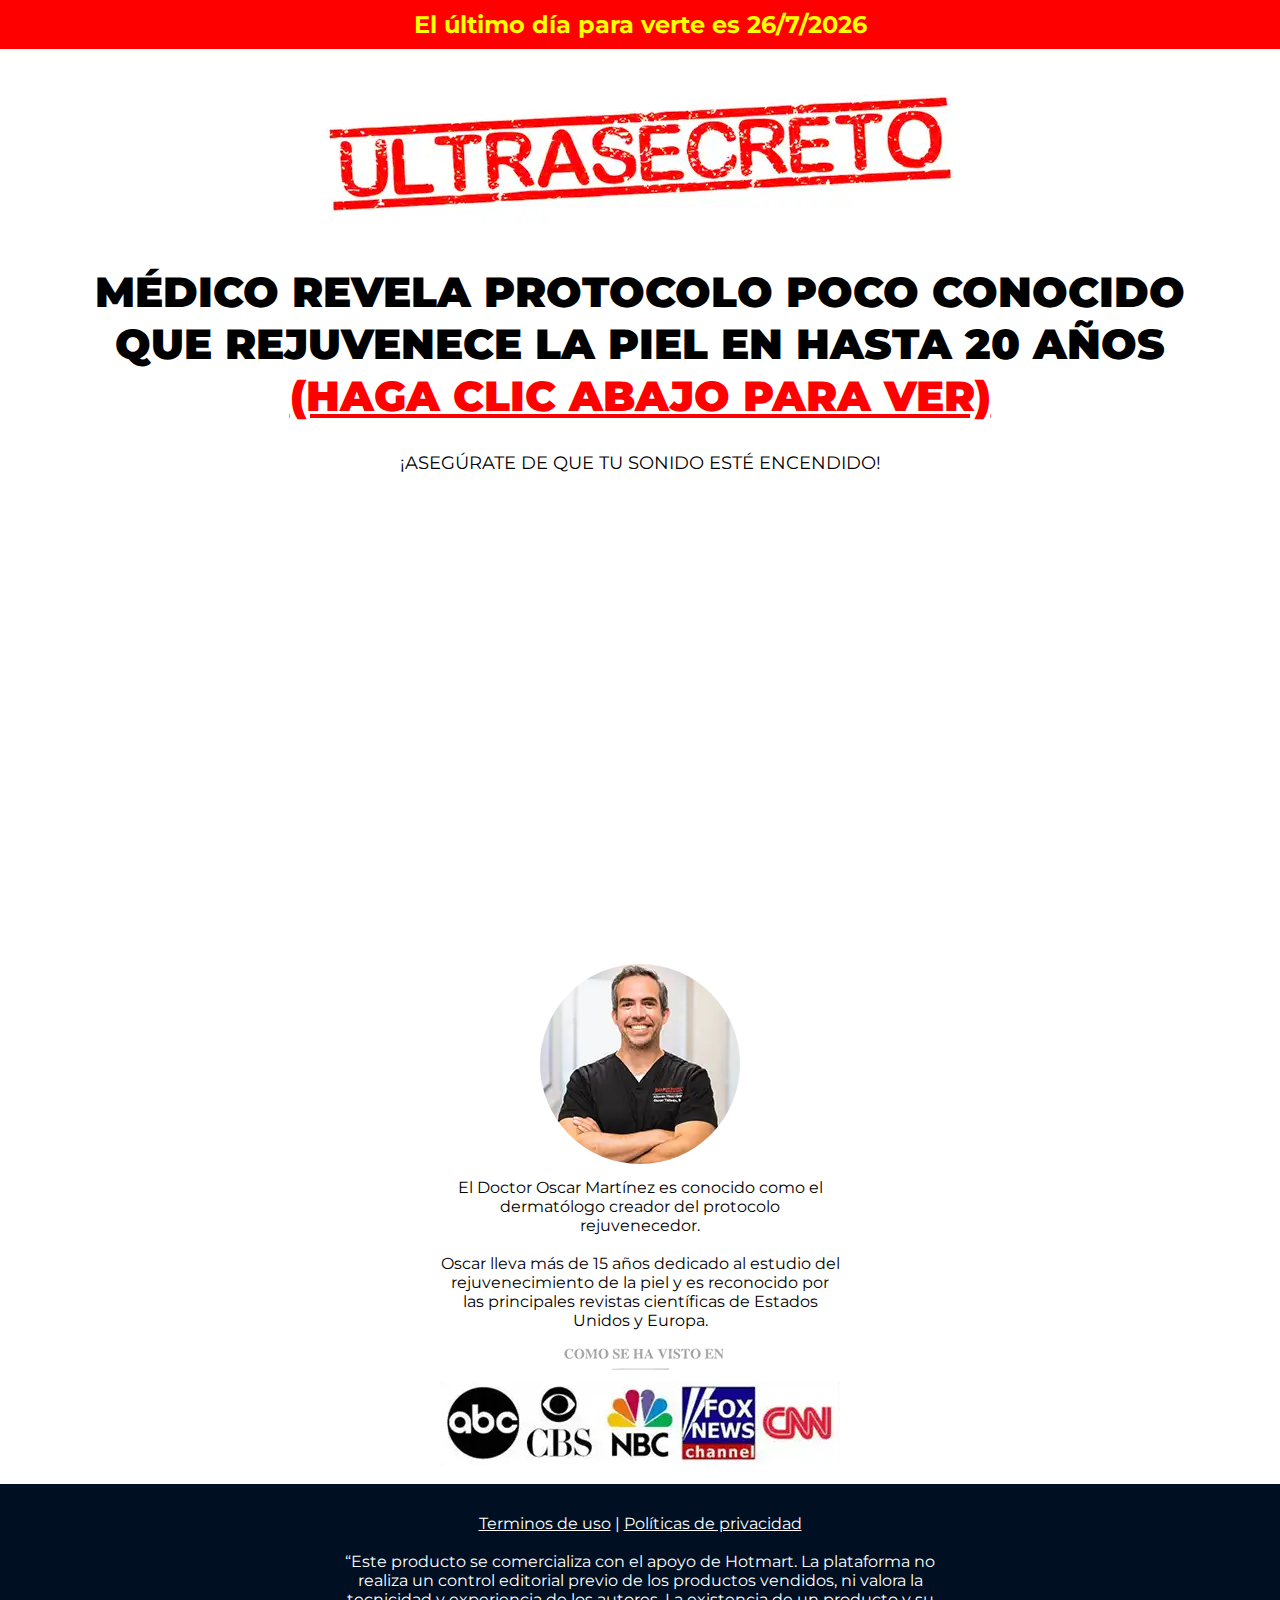
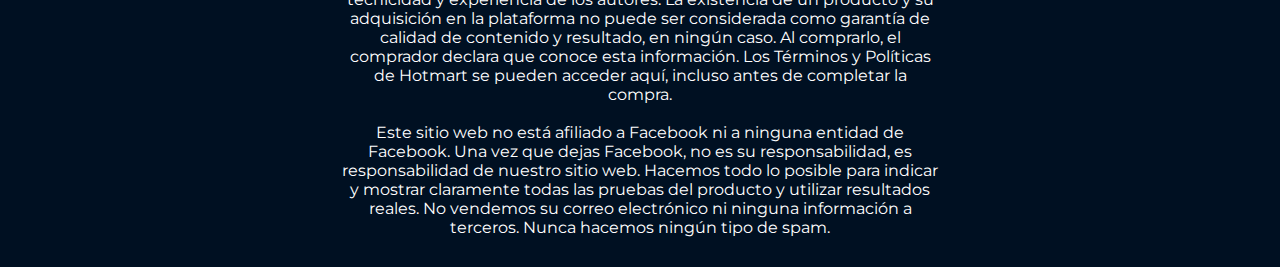
==== testes/index.html @ 013c38e4 "Update" ====
<!DOCTYPE html>
<html lang="es">

<head>
    <meta charset="UTF-8">
    <meta name="viewport" content="width=device-width, initial-scale=1.0">
    <!-- Google Tag Manager -->
    <script>(function (w, d, s, l, i) {
            w[l] = w[l] || []; w[l].push({
                'gtm.start':
                    new Date().getTime(), event: 'gtm.js'
            }); var f = d.getElementsByTagName(s)[0],
                j = d.createElement(s), dl = l != 'dataLayer' ? '&l=' + l : ''; j.async = true; j.src =
                    'https://www.googletagmanager.com/gtm.js?id=' + i + dl; f.parentNode.insertBefore(j, f);
        })(window, document, 'script', 'dataLayer', 'GTM-KZ63JGPQ');</script>
    <!-- End Google Tag Manager -->
    <style>
        * {
            margin: 0;
            box-sizing: border-box;
        }

        h1,
        h2,
        h3,
        p {
            font-family: 'Montserrat', sans-serif;
        }

        header {
            padding: 10px 5%;
            text-align: center;
            background: #FF0000;
        }

        header h2 {
            color: #FFFF00;
        }

        main {
            padding: 0 5%;
            text-align: center;
        }

        .ultrasecreto {
            margin: 30px 0;
        }

        .wrapper-headline {
            display: flex;
            justify-content: center;
        }

        .headline {
            max-width: 1200px;
        }

        .uppercase {
            text-transform: uppercase;
        }

        .headline h1 {
            font-size: 42px;
            font-weight: 900;
        }

        .c-td {
            color: #FF0000;
            text-decoration: underline;
        }

        .headline h3 {
            margin: 30px 0 10px 0;
            font-size: 18px;
            font-weight: 400;
        }

        .wrapper-vsl {
            display: flex;
            justify-content: center;
        }

        .vsl {
            width: 1200px;
            height: 675px;
        }

        .wrapper-sobre {
            display: flex;
            justify-content: center;
        }

        .sobre {
            max-width: 400px;
        }

        .doctor {
            border-radius: 50%;
            margin: 30px 0 10px 0;
        }

        footer {
            display: flex;
            justify-content: center;
            padding: 30px 5%;
            background: #001022;
            text-align: center;
        }

        footer div {
            max-width: 600px;
        }

        footer p {
            color: #FFFFFF;
        }

        footer a {
            color: #FFFFFF;
        }

        @media (max-width: 1600px) {
            .vsl {
                width: 1000px;
                height: 562.5px;
            }
        }

        @media (max-width: 1300px) {
            .vsl {
                width: 800px;
                height: 450px;
            }
        }

        @media (max-width: 950px) {
            header h2 {
                color: #FFFF00;
                font-size: 21px;
            }

            .ultrasecreto {
                width: 500px;
                height: 109px;
            }

            .headline h1 {
                font-size: 32px;
            }

            .headline h3 {
                font-size: 16px;
            }

            .vsl {
                width: 600px;
                height: 337.5px;
            }

            .sobre {
                max-width: 300px;
            }

            .doctor {
                width: 150px;
                height: 150px;
            }

            .midias {
                width: 400px;
                height: 133px;
            }

            footer div {
                max-width: 450px;
            }
        }

        @media (max-width: 750px) {
            .vsl {
                width: 400px;
                height: 225px;
            }
        }

        @media (max-width: 500px) {
            header h2 {
                color: #FFFF00;
                font-size: 16px;
            }

            .ultrasecreto {
                width: 200px;
                height: 44px;
                margin: 15px 0;
            }

            .headline h1 {
                font-size: 21px;
            }

            .headline h3 {
                font-size: 8px;
            }

            .vsl {
                width: 300px;
                height: 168.75px;
            }

            p {
                font-size: 12px;
            }

            .sobre {
                max-width: 250px;
            }

            .doctor {
                width: 100px;
                height: 100px;
            }

            .midias {
                width: 250px;
                height: 83px;
            }

            footer div {
                max-width: 300px;
            }
        }

        @media (max-width: 370px) {
            .vsl {
                width: 250px;
                height: 140.675px;
            }
        }
    </style>
    <link rel="preconnect" href="https://fonts.googleapis.com">
    <link rel="preconnect" href="https://fonts.gstatic.com" crossorigin>
    <link href="https://fonts.googleapis.com/css2?family=Montserrat:wght@400;900&display=swap" rel="stylesheet">
    <link rel="preload" href="https://player-vz-dd8185b2-1bb.tv.pandavideo.com.br/embed/css/styles.css" as="style">
    <link rel="prerender"
        href="https://player-vz-dd8185b2-1bb.tv.pandavideo.com.br/embed/?v=081305b0-bf87-4514-9948-9e136648e9b3">
    <link rel="preload" href="https://player-vz-dd8185b2-1bb.tv.pandavideo.com.br/embed/js/hls.js" as="script">
    <link rel="preload" href="https://player-vz-dd8185b2-1bb.tv.pandavideo.com.br/embed/js/plyr.polyfilled.min.js"
        as="script">
    <link rel="preload"
        href="https://config.tv.pandavideo.com.br/vz-dd8185b2-1bb/081305b0-bf87-4514-9948-9e136648e9b3.json" as="fetch">
    <link rel="preload" href="https://config.tv.pandavideo.com.br/vz-dd8185b2-1bb/config.json" as="fetch">
    <link rel="preload"
        href="https://b-vz-dd8185b2-1bb.tv.pandavideo.com.br/081305b0-bf87-4514-9948-9e136648e9b3/playlist.m3u8"
        as="fetch">
    <link rel="dns-prefetch" href="https://b-vz-dd8185b2-1bb.tv.pandavideo.com.br">
    <link rel="dns-prefetch" href="https://player-vz-dd8185b2-1bb.tv.pandavideo.com.br">
    <link rel="dns-prefetch" href="https://vz-dd8185b2-1bb.b-cdn.net">
    <title>La Piel Perfecta</title>
</head>

<body>
    <!-- Google Tag Manager (noscript) -->
    <noscript><iframe src="https://www.googletagmanager.com/ns.html?id=GTM-KZ63JGPQ" height="0" width="0"
            style="display:none;visibility:hidden"></iframe></noscript>
    <!-- End Google Tag Manager (noscript) -->
    <header>
        <h2>El último día para verte es <span id="dataAtual"></span></h2>
    </header>

    <main>
        <img src="ultrasecreto.webp" alt="Ultrasecreto" class="ultrasecreto" width="700" height="153">

        <div class="wrapper-headline">
            <div class="headline">
                <h1 class="uppercase">Médico revela protocolo poco conocido que rejuvenece la piel en hasta 20 años</h1>

                <h1 class="uppercase c-td">&lpar;Haga clic abajo para ver&rpar;</h1>

                <h3 class="uppercase">¡Asegúrate de que tu sonido esté encendido!</h3>
            </div>
        </div>

        <div class="wrapper-vsl">
            <div class="vsl">
                <iframe id="panda-081305b0-bf87-4514-9948-9e136648e9b3"
                    src="https://player-vz-dd8185b2-1bb.tv.pandavideo.com.br/embed/?v=081305b0-bf87-4514-9948-9e136648e9b3"
                    style="border:none;" allow="accelerometer;gyroscope;autoplay;encrypted-media;picture-in-picture"
                    allowfullscreen=true width="100%" height="100%" fetchpriority="high"></iframe>
            </div>
        </div>

        <div id="20fa13b1-fb0d-4e95-9361-7dc530667f5c"></div>

        <div id="34653ab1-882a-4b43-85c1-ee158892891f"></div>

        <div class="wrapper-sobre">
            <div class="sobre">
                <img src="doctor.webp" alt="Doctor Oscar Martínez" class="doctor" width="200" height="200">

                <p>El Doctor Oscar Martínez es conocido como el dermatólogo creador del protocolo
                    rejuvenecedor.<br><br>Oscar lleva más de 15 años dedicado al estudio del rejuvenecimiento de la piel
                    y es reconocido por las principales revistas científicas de Estados Unidos y Europa.</p>
            </div>
        </div>

        <img src="midias.webp" alt="Medios de comunicación" class="midias" width="450" height="150">
    </main>

    <footer>
        <div>
            <p><a href="../terminos-de-uso.html">Terminos de uso</a> | <a
                    href="../politicas-de-privacidad.html ">Políticas de privacidad</a><br><br>“Este producto se
                comercializa con el apoyo de Hotmart. La plataforma no realiza un control editorial previo de los
                productos vendidos, ni valora la tecnicidad y experiencia de los autores. La existencia de un producto y
                su adquisición en la plataforma no puede ser considerada como garantía de calidad de contenido y
                resultado, en ningún caso. Al comprarlo, el comprador declara que conoce esta información. Los Términos
                y Políticas de Hotmart se pueden acceder aquí, incluso antes de completar la compra.<br><br>Este sitio
                web no está afiliado a Facebook ni a ninguna entidad de Facebook. Una vez que dejas Facebook, no es su
                responsabilidad, es responsabilidad de nuestro sitio web. Hacemos todo lo posible para indicar y mostrar
                claramente todas las pruebas del producto y utilizar resultados reales. No vendemos su correo
                electrónico ni ninguna información a terceros. Nunca hacemos ningún tipo de spam.</p>
        </div>
    </footer>

    <script>
        const dataAtual = new Date();
        const dataFormatada = `${dataAtual.getDate()}/${dataAtual.getMonth() + 1}/${dataAtual.getFullYear()}`;
        const spanData = document.getElementById('dataAtual');
        spanData.textContent = dataFormatada;

        if (!document.querySelector('script[src^="https://player.pandavideo.com.br/api.v2.js"]')) { let s = document.createElement('script'); s.src = 'https://player.pandavideo.com.br/api.v2.js'; s.async = true; document.head.appendChild(s); } window.pandascripttag = window.pandascripttag || []; window.pandascripttag.push(function () { const p = new PandaPlayer('panda-081305b0-bf87-4514-9948-9e136648e9b3', { onReady() { p.loadButtonInTime({ fetchApi: true }) } }); })


        let prefix = ["https://payment.hotmart.com", "https://pay.hotmart.com"];

        function getParams() {
            let t = "",
                e = window.top.location.href,
                r = new URL(e);
            if (null != r) {
                let a = r.searchParams.get("utm_source"),
                    n = r.searchParams.get("utm_medium"),
                    o = r.searchParams.get("utm_campaign"),
                    m = r.searchParams.get("utm_term"),
                    c = r.searchParams.get("utm_content"); - 1 !== e.indexOf("?") && (t = `&sck=${a}|${n}|${o}|${m}|${c}`), console.log(t)
            }
            return t
        } ! function () {
            var t = new URLSearchParams(window.location.search);
            t.toString() && document.querySelectorAll("a").forEach(function (e) {
                for (let r = 0; r < prefix.length; r++) - 1 !== e.href.indexOf(prefix[r]) && (-1 === e.href.indexOf("?") ? e.href += "?" + t.toString() + getParams() : e.href += "&" + t.toString() + getParams())
            })
        }();

    </script>
</body>

</html>
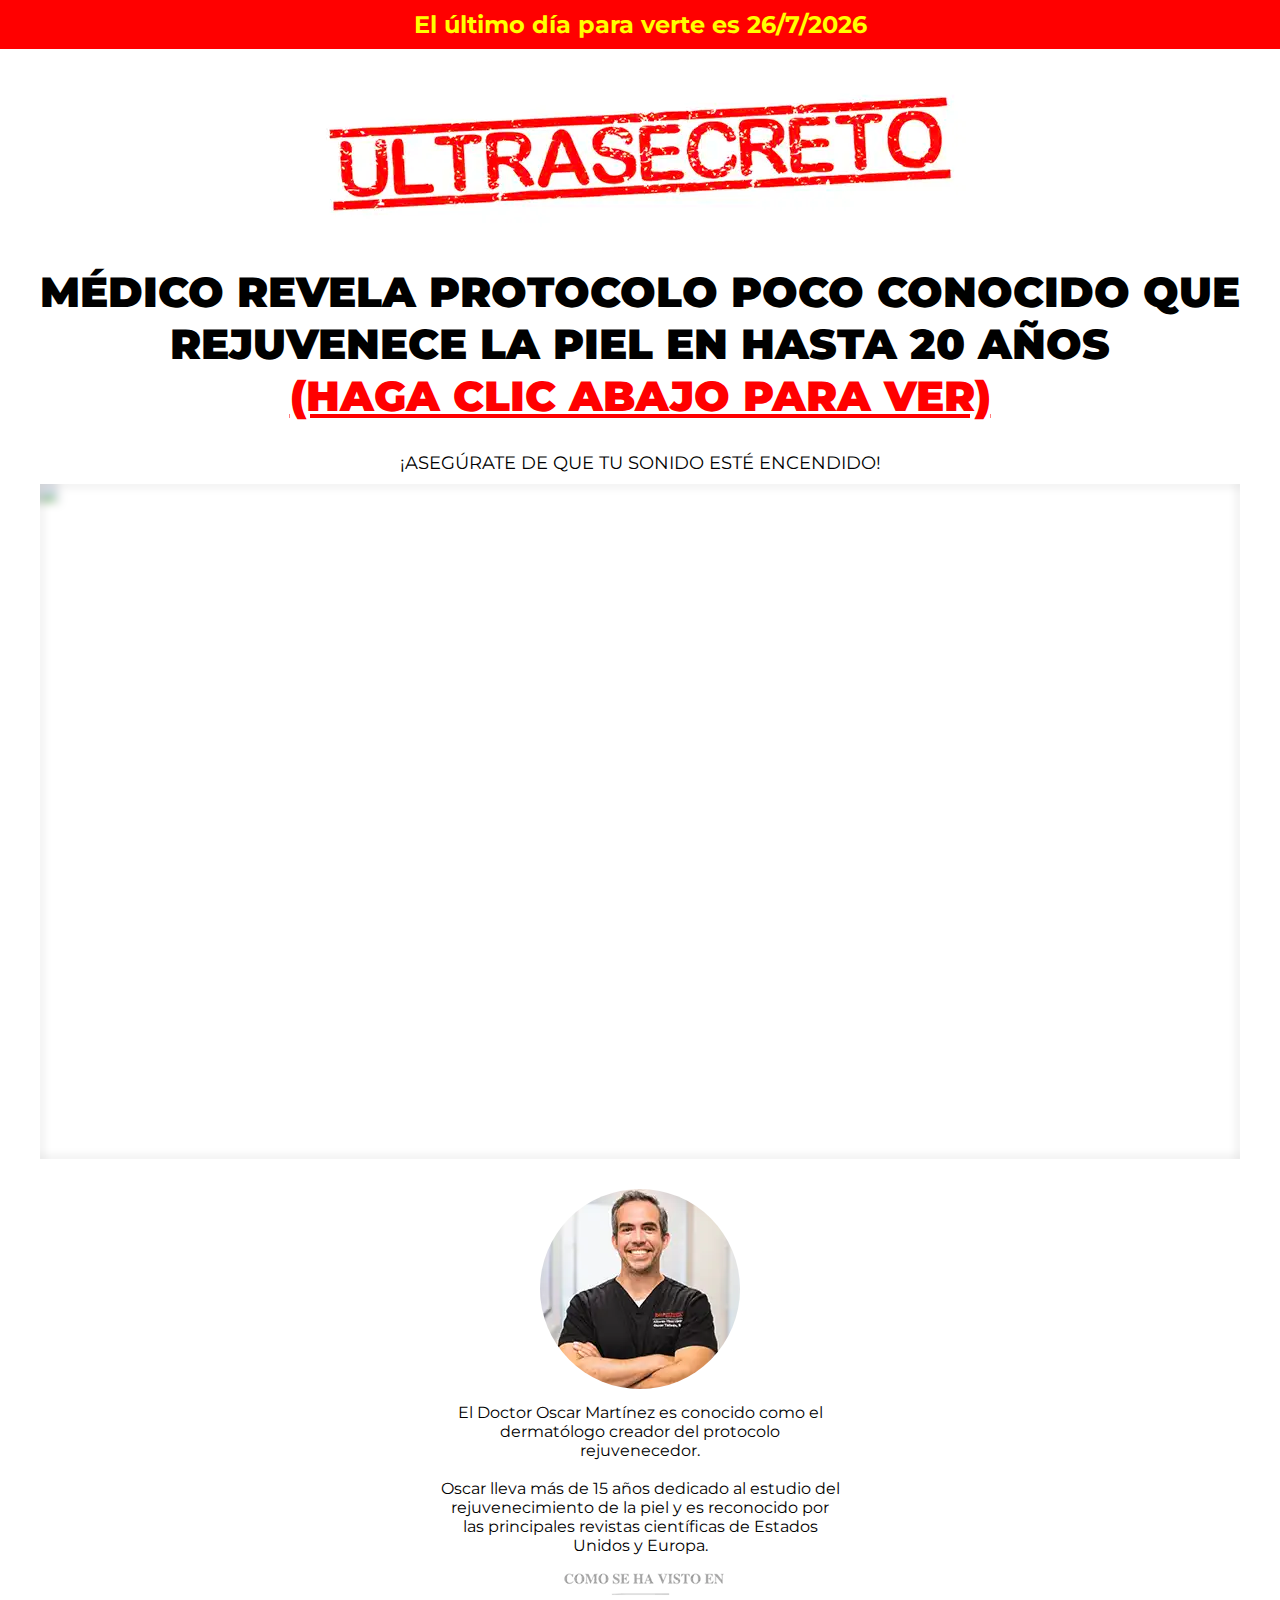
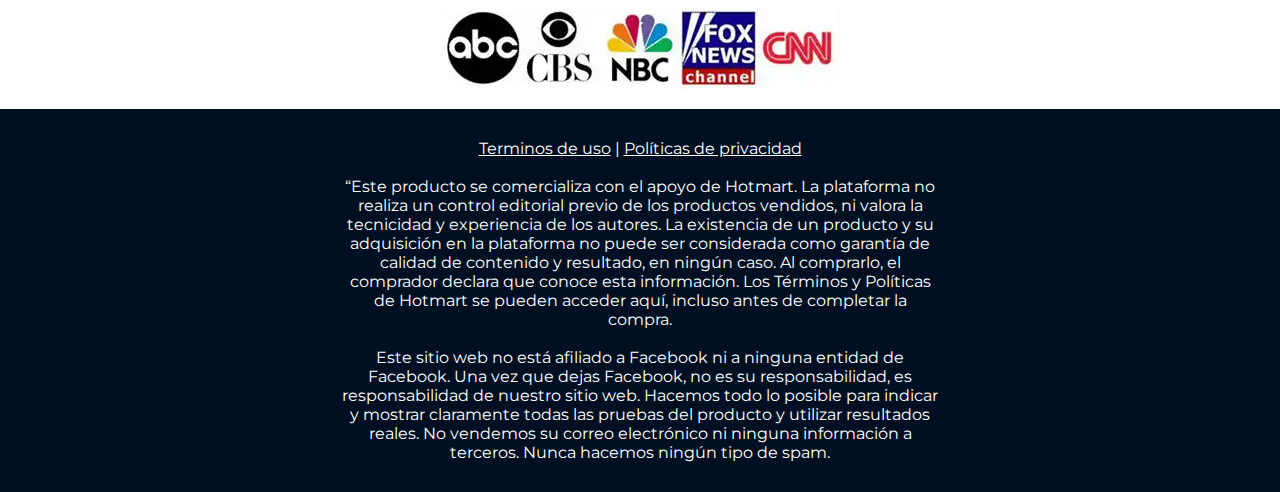
==== commit 5756d276: "Update" ====
--- a/testes/index.html
+++ b/testes/index.html
@@ -14,6 +14,20 @@
                     'https://www.googletagmanager.com/gtm.js?id=' + i + dl; f.parentNode.insertBefore(j, f);
         })(window, document, 'script', 'dataLayer', 'GTM-KZ63JGPQ');</script>
     <!-- End Google Tag Manager -->
+    <!-- Start VWO Async SmartCode -->
+    <link rel="preconnect" href="https://dev.visualwebsiteoptimizer.com" />
+    <script type='text/javascript' id='vwoCode'>
+        window._vwo_code || (function () {
+            var account_id = 794119,
+                version = 2.0,
+                settings_tolerance = 2000,
+                hide_element = 'body',
+                hide_element_style = 'opacity:0 !important;filter:alpha(opacity=0) !important;background:none !important',
+                /* DO NOT EDIT BELOW THIS LINE */
+                f = false, w = window, d = document, v = d.querySelector('#vwoCode'), cK = '_vwo_' + account_id + '_settings', cc = {}; try { var c = JSON.parse(localStorage.getItem('_vwo_' + account_id + '_config')); cc = c && typeof c === 'object' ? c : {} } catch (e) { } var stT = cc.stT === 'session' ? w.sessionStorage : w.localStorage; code = { use_existing_jquery: function () { return typeof use_existing_jquery !== 'undefined' ? use_existing_jquery : undefined }, library_tolerance: function () { return typeof library_tolerance !== 'undefined' ? library_tolerance : undefined }, settings_tolerance: function () { return cc.sT || settings_tolerance }, hide_element_style: function () { return '{' + (cc.hES || hide_element_style) + '}' }, hide_element: function () { return typeof cc.hE === 'string' ? cc.hE : hide_element }, getVersion: function () { return version }, finish: function () { if (!f) { f = true; var e = d.getElementById('_vis_opt_path_hides'); if (e) e.parentNode.removeChild(e) } }, finished: function () { return f }, load: function (e) { var t = this.getSettings(), n = d.createElement('script'), i = this; if (t) { n.textContent = t; d.getElementsByTagName('head')[0].appendChild(n); if (!w.VWO || VWO.caE) { stT.removeItem(cK); i.load(e) } } else { n.fetchPriority = 'high'; n.src = e; n.type = 'text/javascript'; n.onerror = function () { _vwo_code.finish() }; d.getElementsByTagName('head')[0].appendChild(n) } }, getSettings: function () { try { var e = stT.getItem(cK); if (!e) { return } e = JSON.parse(e); if (Date.now() > e.e) { stT.removeItem(cK); return } return e.s } catch (e) { return } }, init: function () { if (d.URL.indexOf('__vwo_disable__') > -1) return; var e = this.settings_tolerance(); w._vwo_settings_timer = setTimeout(function () { _vwo_code.finish(); stT.removeItem(cK) }, e); var t = d.currentScript, n = d.createElement('style'), i = this.hide_element(), r = t && !t.async && i ? i + this.hide_element_style() : '', c = d.getElementsByTagName('head')[0]; n.setAttribute('id', '_vis_opt_path_hides'); v && n.setAttribute('nonce', v.nonce); n.setAttribute('type', 'text/css'); if (n.styleSheet) n.styleSheet.cssText = r; else n.appendChild(d.createTextNode(r)); c.appendChild(n); this.load('https://dev.visualwebsiteoptimizer.com/j.php?a=' + account_id + '&u=' + encodeURIComponent(d.URL) + '&vn=' + version) } }; w._vwo_code = code; code.init();
+        })();
+    </script>
+    <!-- End VWO Async SmartCode -->
     <style>
         * {
             margin: 0;
@@ -23,12 +37,13 @@
         h1,
         h2,
         h3,
+        a,
         p {
             font-family: 'Montserrat', sans-serif;
         }
 
         header {
-            padding: 10px 5%;
+            padding: 10px 10px;
             text-align: center;
             background: #FF0000;
         }
@@ -38,7 +53,7 @@
         }
 
         main {
-            padding: 0 5%;
+            padding: 0 10px;
             text-align: center;
         }
 
@@ -75,14 +90,30 @@
             font-weight: 400;
         }
 
-        .wrapper-vsl {
+        .vsl {
+            max-width: 1200px;
+            margin: auto;
+        }
+
+        .esconder {
+            display: none;
+        }
+
+        .wrapper-cta {
             display: flex;
-            justify-content: center;
-        }
-
-        .vsl {
-            width: 1200px;
-            height: 675px;
+            align-items: center;
+            flex-direction: column;
+            margin-top: 30px;
+        }
+
+        .setas {
+            max-width: 100%;
+            width: 250px;
+        }
+
+        .cta {
+            max-width: 100%;
+            width: 900px;
         }
 
         .wrapper-sobre {
@@ -102,7 +133,7 @@
         footer {
             display: flex;
             justify-content: center;
-            padding: 30px 5%;
+            padding: 30px 10px;
             background: #001022;
             text-align: center;
         }
@@ -117,20 +148,6 @@
 
         footer a {
             color: #FFFFFF;
-        }
-
-        @media (max-width: 1600px) {
-            .vsl {
-                width: 1000px;
-                height: 562.5px;
-            }
-        }
-
-        @media (max-width: 1300px) {
-            .vsl {
-                width: 800px;
-                height: 450px;
-            }
         }
 
         @media (max-width: 950px) {
@@ -152,9 +169,8 @@
                 font-size: 16px;
             }
 
-            .vsl {
-                width: 600px;
-                height: 337.5px;
+            .setas {
+                width: 200px;
             }
 
             .sobre {
@@ -173,13 +189,6 @@
 
             footer div {
                 max-width: 450px;
-            }
-        }
-
-        @media (max-width: 750px) {
-            .vsl {
-                width: 400px;
-                height: 225px;
             }
         }
 
@@ -203,13 +212,12 @@
                 font-size: 8px;
             }
 
-            .vsl {
-                width: 300px;
-                height: 168.75px;
-            }
-
             p {
                 font-size: 12px;
+            }
+
+            .setas {
+                width: 180px;
             }
 
             .sobre {
@@ -231,31 +239,31 @@
             }
         }
 
-        @media (max-width: 370px) {
-            .vsl {
-                width: 250px;
-                height: 140.675px;
+        @media (max-width: 400px) {
+            .setas {
+                width: 120px;
             }
         }
     </style>
     <link rel="preconnect" href="https://fonts.googleapis.com">
     <link rel="preconnect" href="https://fonts.gstatic.com" crossorigin>
     <link href="https://fonts.googleapis.com/css2?family=Montserrat:wght@400;900&display=swap" rel="stylesheet">
-    <link rel="preload" href="https://player-vz-dd8185b2-1bb.tv.pandavideo.com.br/embed/css/styles.css" as="style">
-    <link rel="prerender"
-        href="https://player-vz-dd8185b2-1bb.tv.pandavideo.com.br/embed/?v=081305b0-bf87-4514-9948-9e136648e9b3">
-    <link rel="preload" href="https://player-vz-dd8185b2-1bb.tv.pandavideo.com.br/embed/js/hls.js" as="script">
-    <link rel="preload" href="https://player-vz-dd8185b2-1bb.tv.pandavideo.com.br/embed/js/plyr.polyfilled.min.js"
+    <!-- Speed VTurb -->
+    <link rel="preload"
+        href="https://scripts.converteai.net/20ae35f6-9482-434c-a89d-feeb09959229/players/653eb2c95983360009a1fecd/player.js"
         as="script">
+    <link rel="preload" href="https://cdn.converteai.net/lib/js/smartplayer/v1/smartplayer.min.js" as="script">
     <link rel="preload"
-        href="https://config.tv.pandavideo.com.br/vz-dd8185b2-1bb/081305b0-bf87-4514-9948-9e136648e9b3.json" as="fetch">
-    <link rel="preload" href="https://config.tv.pandavideo.com.br/vz-dd8185b2-1bb/config.json" as="fetch">
+        href="https://images.converteai.net/20ae35f6-9482-434c-a89d-feeb09959229/players/653eb2c95983360009a1fecd/thumbnail.jpg"
+        as="image">
     <link rel="preload"
-        href="https://b-vz-dd8185b2-1bb.tv.pandavideo.com.br/081305b0-bf87-4514-9948-9e136648e9b3/playlist.m3u8"
+        href="https://cdn.converteai.net/20ae35f6-9482-434c-a89d-feeb09959229/653eb27b67a28d0008193d7a/main.m3u8"
         as="fetch">
-    <link rel="dns-prefetch" href="https://b-vz-dd8185b2-1bb.tv.pandavideo.com.br">
-    <link rel="dns-prefetch" href="https://player-vz-dd8185b2-1bb.tv.pandavideo.com.br">
-    <link rel="dns-prefetch" href="https://vz-dd8185b2-1bb.b-cdn.net">
+    <link rel="dns-prefetch" href="https://cdn.converteai.net">
+    <link rel="dns-prefetch" href="https://scripts.converteai.net">
+    <link rel="dns-prefetch" href="https://images.converteai.net">
+    <link rel="dns-prefetch" href="https://api.vturb.com.br">
+    <!-- End speed VTurb -->
     <title>La Piel Perfecta</title>
 </head>
 
@@ -281,18 +289,27 @@
             </div>
         </div>
 
-        <div class="wrapper-vsl">
+        <div>
             <div class="vsl">
-                <iframe id="panda-081305b0-bf87-4514-9948-9e136648e9b3"
-                    src="https://player-vz-dd8185b2-1bb.tv.pandavideo.com.br/embed/?v=081305b0-bf87-4514-9948-9e136648e9b3"
-                    style="border:none;" allow="accelerometer;gyroscope;autoplay;encrypted-media;picture-in-picture"
-                    allowfullscreen=true width="100%" height="100%" fetchpriority="high"></iframe>
+                <div id="vid_653eb2c95983360009a1fecd" style="position:relative;width:100%;padding: 56.25% 0 0;"><img
+                        id="thumb_653eb2c95983360009a1fecd"
+                        src="https://images.converteai.net/20ae35f6-9482-434c-a89d-feeb09959229/players/653eb2c95983360009a1fecd/thumbnail.jpg"
+                        style="position:absolute;top:0;left:0;width:100%;height:100%;object-fit:cover;display:block;">
+                    <div id="backdrop_653eb2c95983360009a1fecd"
+                        style="position:absolute;top:0;width:100%;height:100%;-webkit-backdrop-filter:blur(5px);backdrop-filter:blur(5px);">
+                    </div>
+                </div>
+                <script type="text/javascript"
+                    id="scr_653eb2c95983360009a1fecd">var s = document.createElement("script"); s.src = "https://scripts.converteai.net/20ae35f6-9482-434c-a89d-feeb09959229/players/653eb2c95983360009a1fecd/player.js", s.async = !0, document.head.appendChild(s);</script>
             </div>
         </div>
 
-        <div id="20fa13b1-fb0d-4e95-9361-7dc530667f5c"></div>
-
-        <div id="34653ab1-882a-4b43-85c1-ee158892891f"></div>
+        <div class="esconder">
+            <a href="https://go.hotmart.com/U87558794T?ap=a2e2" class="wrapper-cta">
+                <img src="setas.gif" class="setas">
+                <img src="cta.webp" class="cta">
+            </a>
+        </div>
 
         <div class="wrapper-sobre">
             <div class="sobre">
@@ -329,9 +346,48 @@
         const spanData = document.getElementById('dataAtual');
         spanData.textContent = dataFormatada;
 
-        if (!document.querySelector('script[src^="https://player.pandavideo.com.br/api.v2.js"]')) { let s = document.createElement('script'); s.src = 'https://player.pandavideo.com.br/api.v2.js'; s.async = true; document.head.appendChild(s); } window.pandascripttag = window.pandascripttag || []; window.pandascripttag.push(function () { const p = new PandaPlayer('panda-081305b0-bf87-4514-9948-9e136648e9b3', { onReady() { p.loadButtonInTime({ fetchApi: true }) } }); })
-
-
+        document.addEventListener("DOMContentLoaded", function () {
+
+            var SECONDS_TO_DISPLAY = 1254;
+            var CLASS_TO_DISPLAY = ".esconder";
+
+            var attempts = 0;
+            var elsHiddenList = [];
+            var elsDisplayed = false;
+            var elsHidden = document.querySelectorAll(CLASS_TO_DISPLAY);
+            var alreadyDisplayedKey = `alreadyElsDisplayed${SECONDS_TO_DISPLAY}`
+            var alreadyElsDisplayed = localStorage.getItem(alreadyDisplayedKey);
+
+            setTimeout(function () { elsHiddenList = Array.prototype.slice.call(elsHidden); }, 0);
+
+            var showHiddenElements = function () {
+                elsDisplayed = true;
+                elsHiddenList.forEach((e) => e.style.display = "block");
+                localStorage.setItem(alreadyDisplayedKey, true)
+            }
+
+            var startWatchVideoProgress = function () {
+                if (typeof smartplayer === 'undefined' || !(smartplayer.instances && smartplayer.instances.length)) {
+                    if (attempts >= 10) return;
+                    attempts += 1;
+                    return setTimeout(function () { startWatchVideoProgress() }, 1000);
+                }
+
+                smartplayer.instances[0].on('timeupdate', () => {
+                    if (elsDisplayed || smartplayer.instances[0].smartAutoPlay) return;
+                    if (smartplayer.instances[0].video.currentTime < SECONDS_TO_DISPLAY) return;
+                    showHiddenElements();
+                })
+            }
+
+            if (alreadyElsDisplayed === 'true') {
+                setTimeout(function () { showHiddenElements(); }, 100);
+            } else {
+                startWatchVideoProgress()
+            }
+        });
+
+        /*
         let prefix = ["https://payment.hotmart.com", "https://pay.hotmart.com"];
 
         function getParams() {
@@ -352,7 +408,28 @@
                 for (let r = 0; r < prefix.length; r++) - 1 !== e.href.indexOf(prefix[r]) && (-1 === e.href.indexOf("?") ? e.href += "?" + t.toString() + getParams() : e.href += "&" + t.toString() + getParams())
             })
         }();
-
+        */
+
+        let prefix = ["https://payment.hotmart.com", "https://pay.hotmart.com", "https://go.hotmart.com"];
+
+        function getParams() {
+            let t = "",
+                e = window.top.location.href,
+                r = new URL(e);
+            if (null != r) {
+                let a = r.searchParams.get("utm_source"),
+                    n = r.searchParams.get("utm_medium"),
+                    o = r.searchParams.get("utm_campaign"),
+                    m = r.searchParams.get("utm_term"),
+                    c = r.searchParams.get("utm_content"); - 1 !== e.indexOf("?") && (t = `&src=${a}|${n}|${o}|${m}|${c}`), console.log(t)
+            }
+            return t
+        } ! function () {
+            var t = new URLSearchParams(window.location.search);
+            t.toString() && document.querySelectorAll("a").forEach(function (e) {
+                for (let r = 0; r < prefix.length; r++) - 1 !== e.href.indexOf(prefix[r]) && (-1 === e.href.indexOf("?") ? e.href += "?" + t.toString() + getParams() : e.href += "&" + t.toString() + getParams())
+            })
+        }();
     </script>
 </body>
 
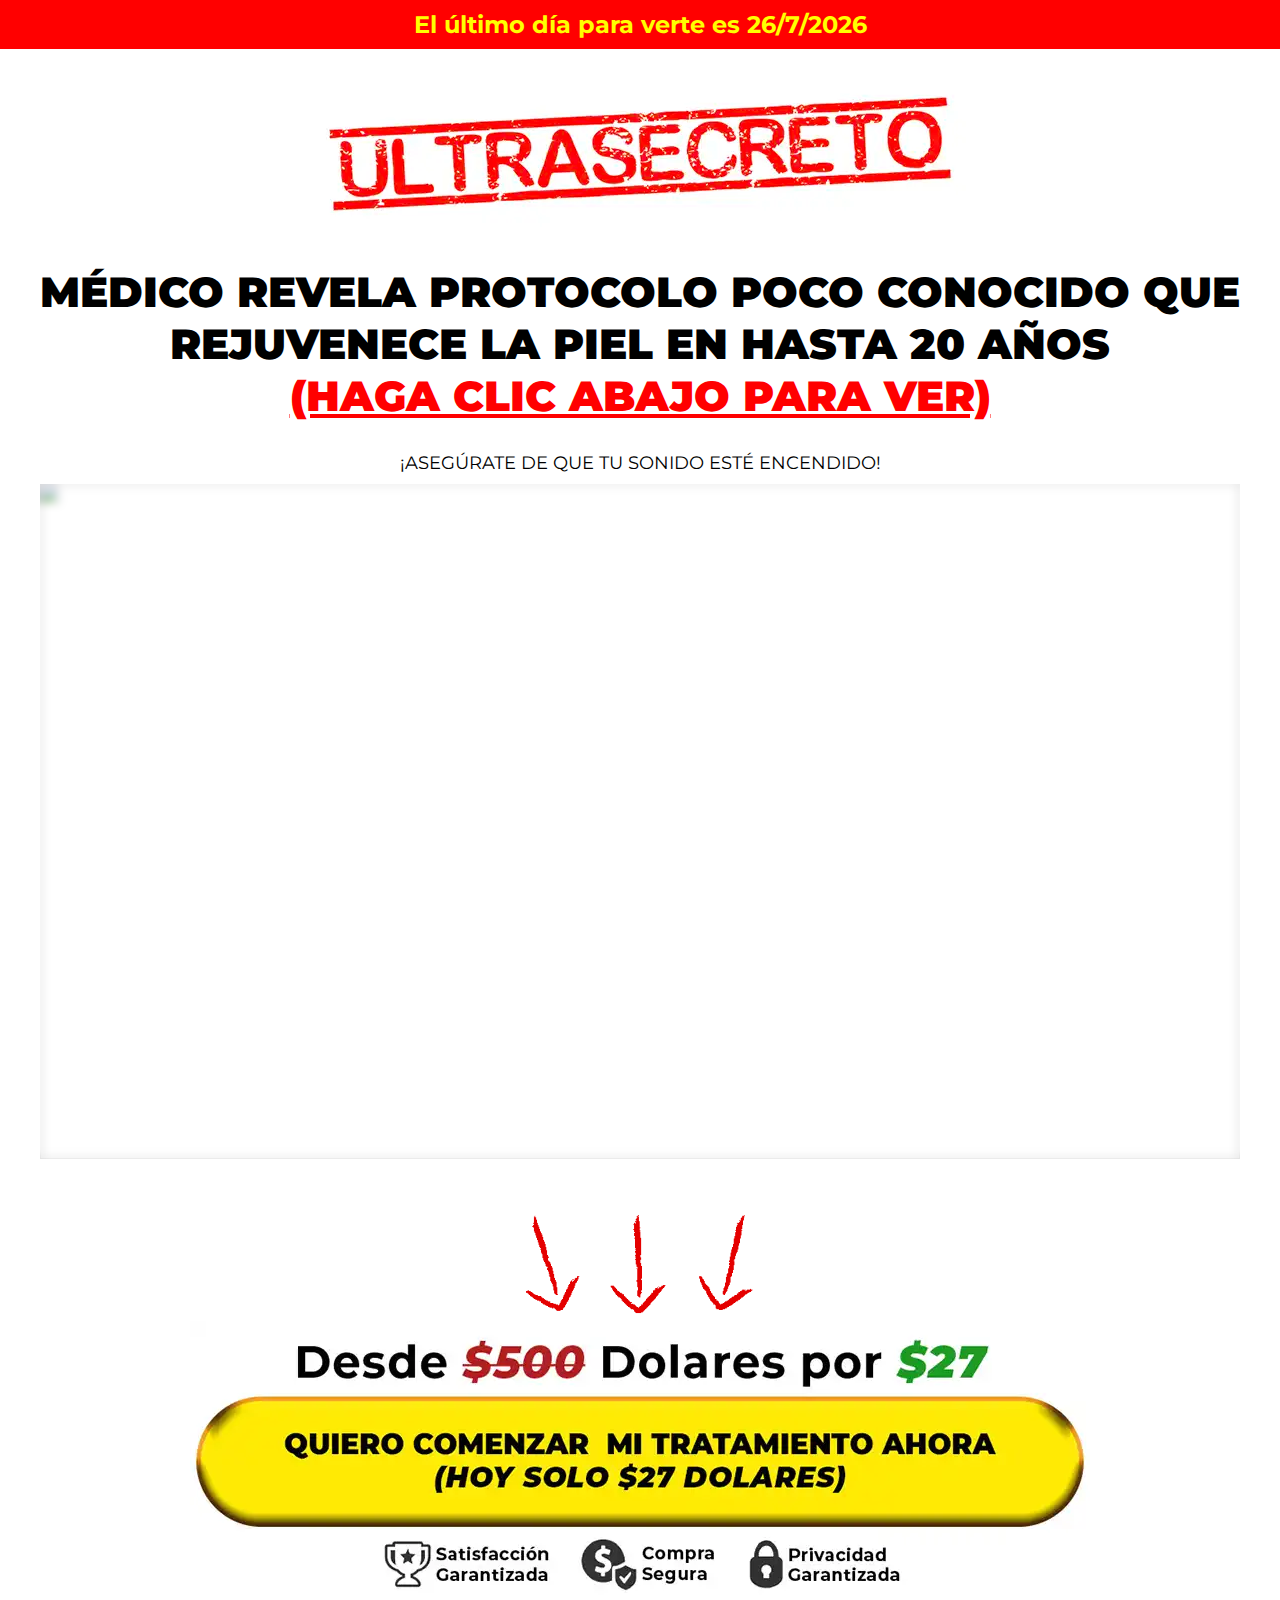
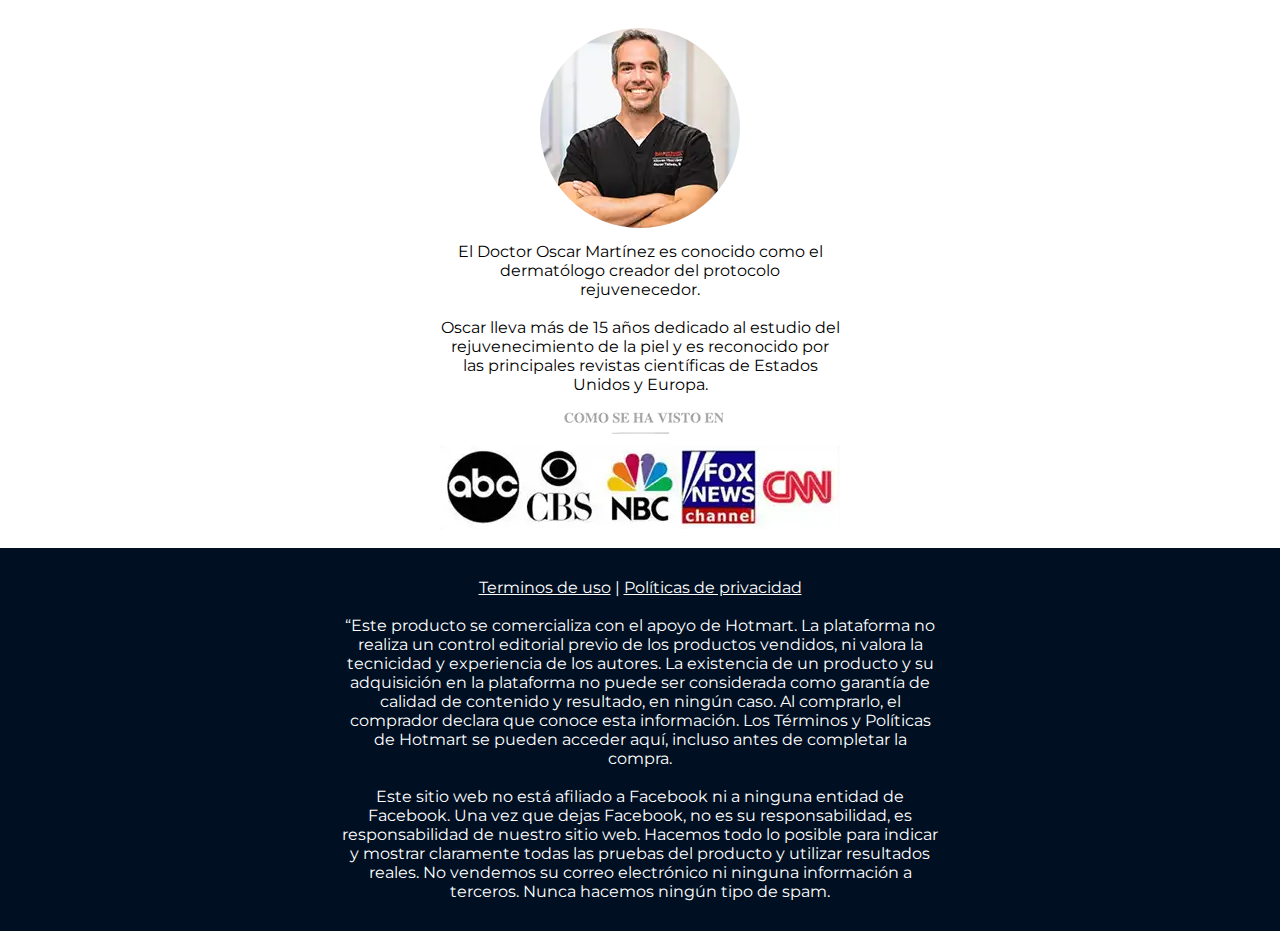
==== commit db10853a: "Update" ====
--- a/testes/index.html
+++ b/testes/index.html
@@ -304,7 +304,7 @@
             </div>
         </div>
 
-        <div class="esconder">
+        <div class="">
             <a href="https://go.hotmart.com/U87558794T?ap=a2e2" class="wrapper-cta">
                 <img src="setas.gif" class="setas">
                 <img src="cta.webp" class="cta">
